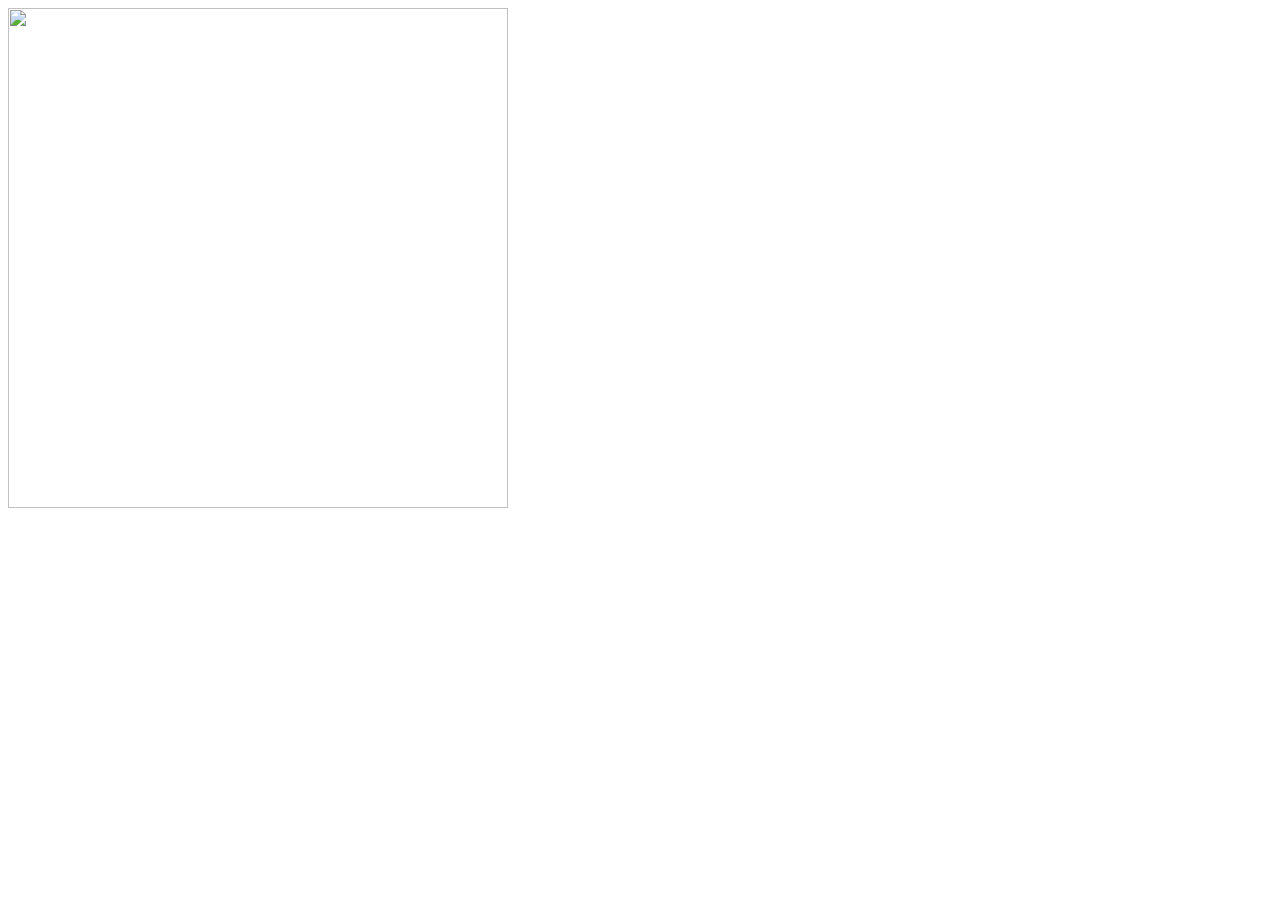
==== 3-dars/index.html @ f8aea9b8 "img" ====
<!DOCTYPE html>
<html lang="en">
<head>
  <meta charset="UTF-8">
  <meta name="viewport" content="width=device-width, initial-scale=1.0">
  <link rel="stylesheet" href="css/style.css">
  <title>Document</title>
</head>
<body>
  <img src="https://upload.wikimedia.org/wikipedia/commons/8/8b/Cristiano_Ronaldo_WC2022_-_01_%28cropped%29.jpg"  class="img" alt="">
</body>
</html>
---- 3-dars/css/style.css ----
.img{
  width: 500px;
  height: 500px;
  
}
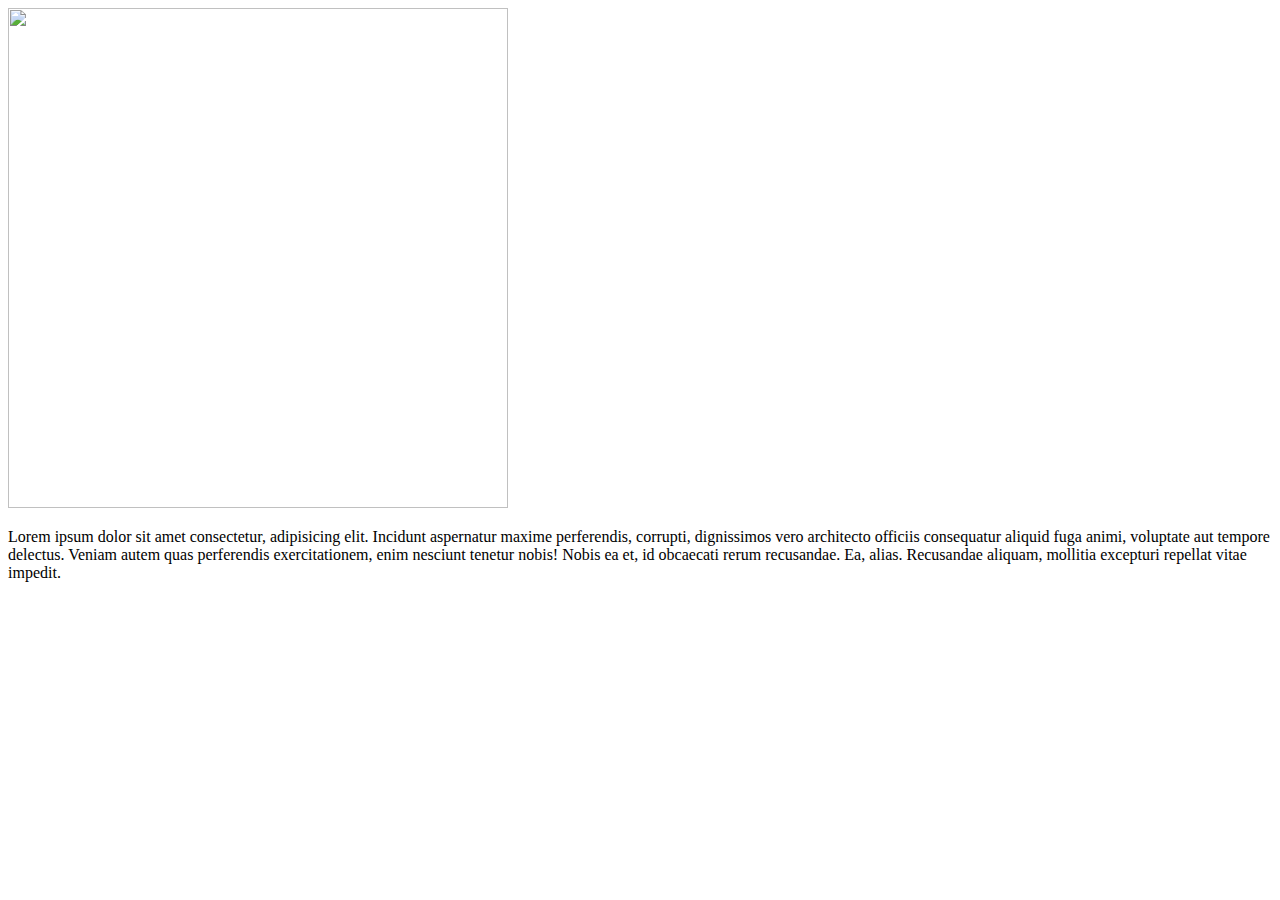
==== commit 5f8647b2: "image" ====
--- a/3-dars/index.html
+++ b/3-dars/index.html
@@ -8,5 +8,8 @@
 </head>
 <body>
   <img src="https://upload.wikimedia.org/wikipedia/commons/8/8b/Cristiano_Ronaldo_WC2022_-_01_%28cropped%29.jpg"  class="img" alt="">
+  <p>
+    Lorem ipsum dolor sit amet consectetur, adipisicing elit. Incidunt aspernatur maxime perferendis, corrupti, dignissimos vero architecto officiis consequatur aliquid fuga animi, voluptate aut tempore delectus. Veniam autem quas perferendis exercitationem, enim nesciunt tenetur nobis! Nobis ea et, id obcaecati rerum recusandae. Ea, alias. Recusandae aliquam, mollitia excepturi repellat vitae impedit.
+  </p>
 </body>
 </html>